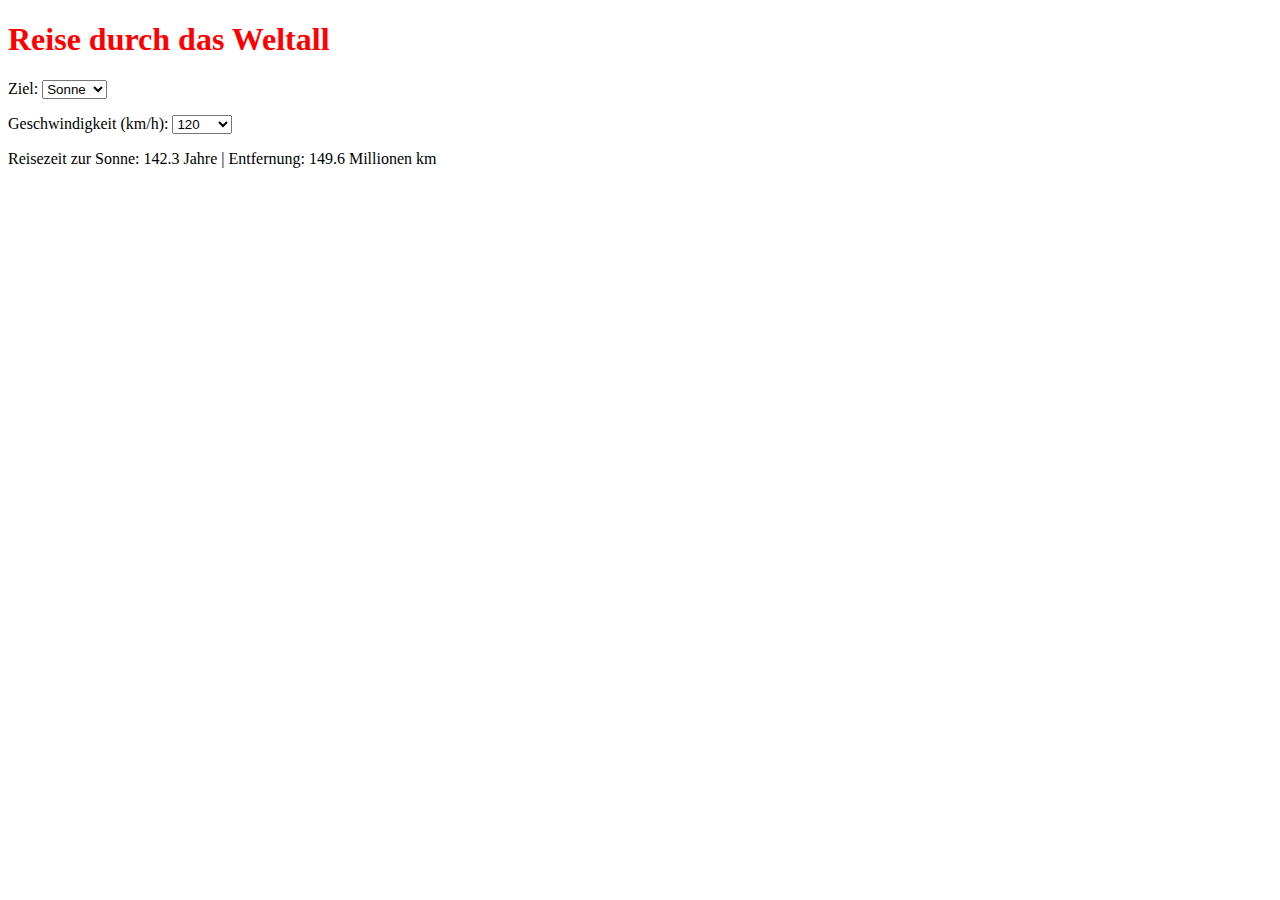
==== index.html @ cff039dc "initial setup" ====
<!DOCTYPE html>
<html>
<head>
  <meta charset="UTF-8">
  <title>Reise durch das Weltall</title>
  <link rel="stylesheet" href="style.css">
  <script src="app.js"></script>
</head>
<body  onload="calculate()">
  <h1>Reise durch das Weltall</h1>

  <label for="destination">Ziel:</label>
  <select id="destination" onchange="calculate()">
<option value="Sonne">Sonne</option>
<option value="Merkur">Merkur</option>
<option value="Venus">Venus</option>
<option value="Mars">Mars</option>
<option value="Jupiter">Jupiter</option>
<option value="Saturn">Saturn</option>
<option value="Uranus">Uranus</option>
<option value="Neptun">Neptun</option>
<option value="Pluto">Pluto</option>
  </select>
    
<p></p>
    
  <label for="speed">Geschwindigkeit (km/h):</label>
  <select id="speed" onchange="calculate()">
    <option value="120">120</option>
    <option value="800">800</option>
    <option value="10000">10000</option>
  </select>
    
<p></p>
    

    
  <div id="result"></div>
</body>
</html>
---- style.css ----
h1{
    color: red;
}
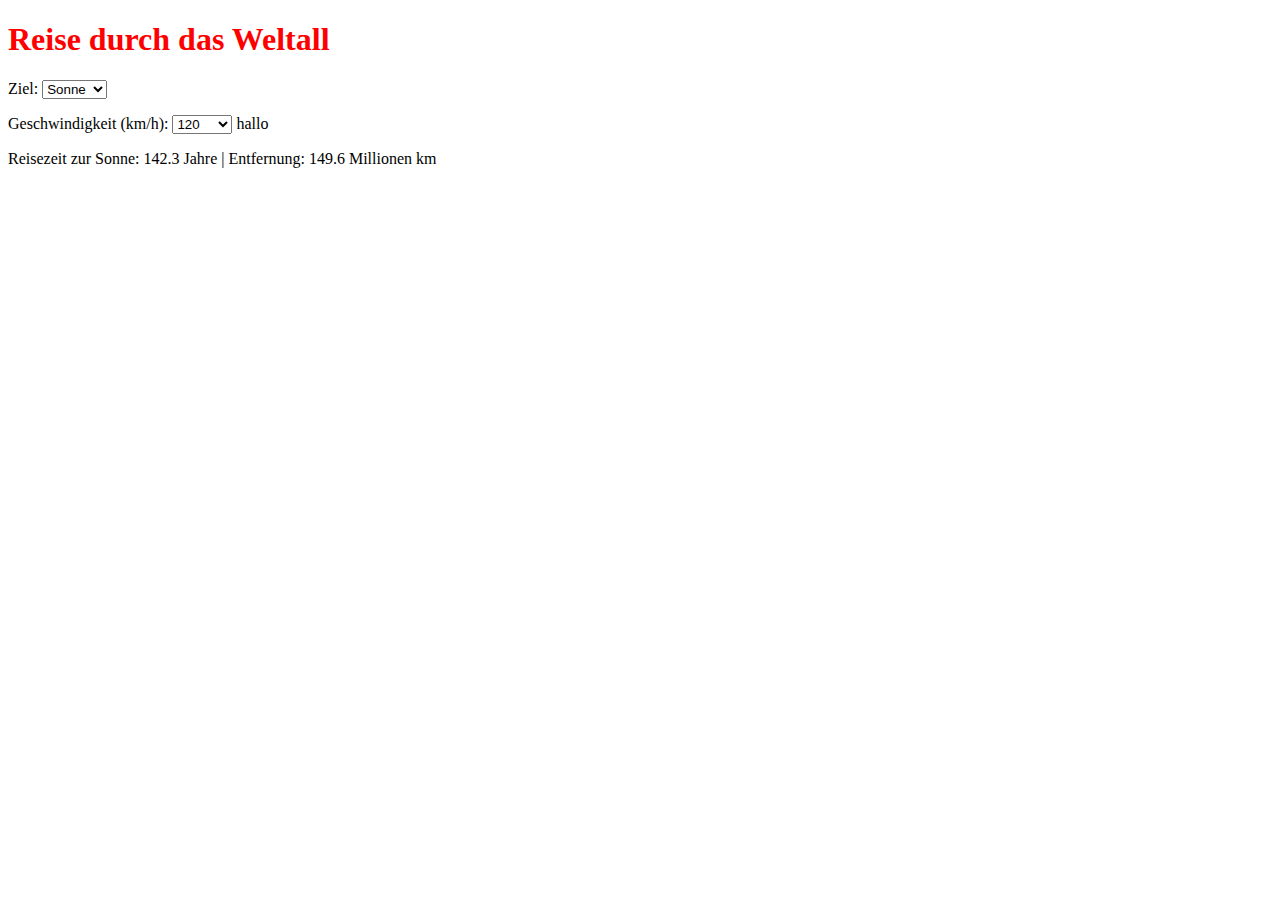
==== commit 86fcbccf: "hallo" ====
--- a/index.html
+++ b/index.html
@@ -30,7 +30,7 @@
     <option value="800">800</option>
     <option value="10000">10000</option>
   </select>
-    
+    hallo
 <p></p>
     
 
